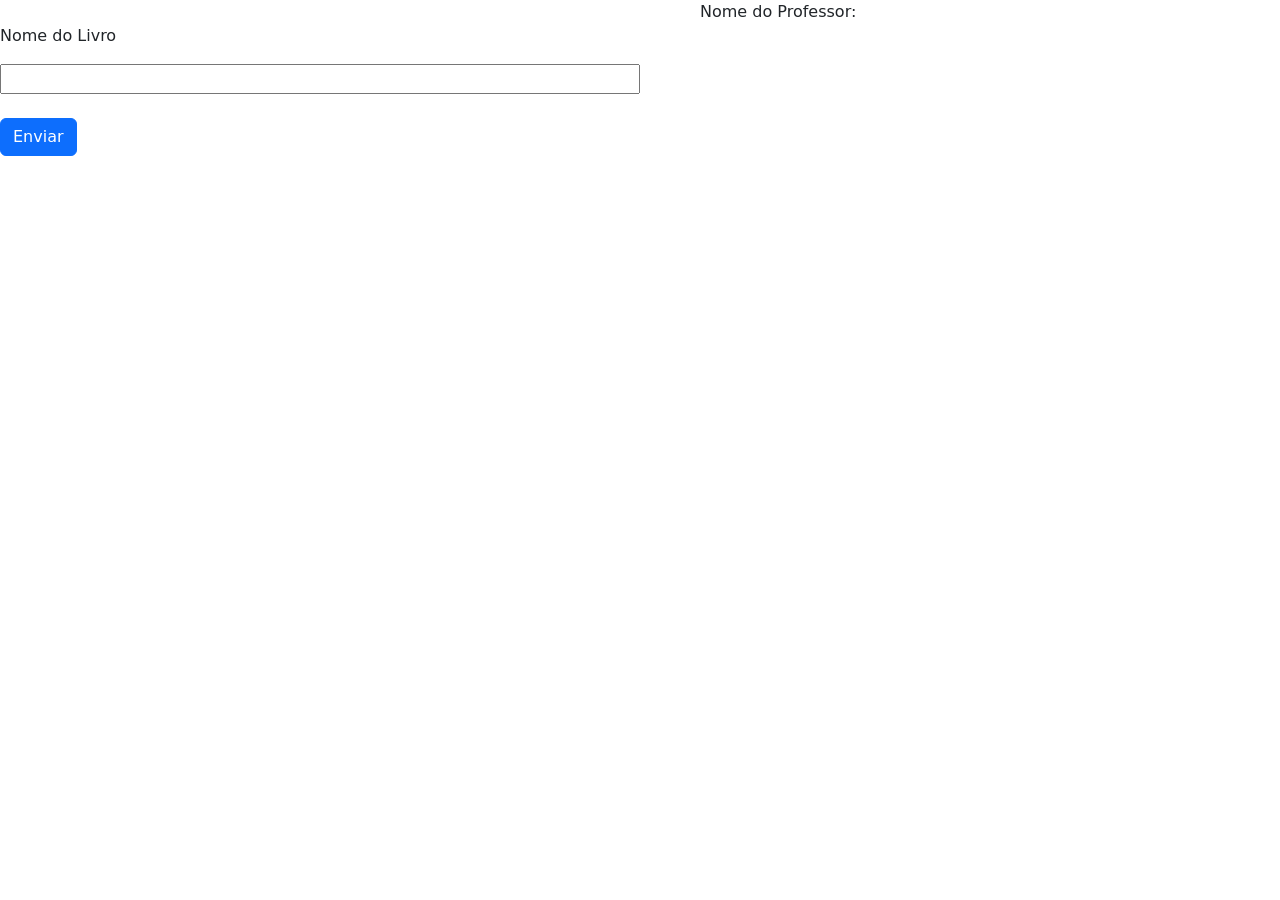
==== cadastroAluno/src/main/resources/templates/cadastrarLivro.html @ 494b4301 "pulo do gato projeto" ====
<!DOCTYPE html>
<html>
<head>
<meta charset="ISO-8859-1">
<title>Insert title here</title>
<link
	href="https://cdn.jsdelivr.net/npm/bootstrap@5.3.0-alpha1/dist/css/bootstrap.min.css"
	rel="stylesheet"
	integrity="sha384-GLhlTQ8iRABdZLl6O3oVMWSktQOp6b7In1Zl3/Jr59b6EGGoI1aFkw7cmDA6j6gD"
	crossorigin="anonymous">


</head>
<body>

	<div th:replace="menu :: navbar">

    </div>
	



	<div th:each="aluno : ${aluno}" class="centralizarObjeto">
				Nome do Professor:
				<td><span th:text="${aluno.nome}" ></span></td>
		</div>

			
	
			<form method="post">
			
				<div>
					<p>Nome do Livro</p>
					<input type="text" name="nome"/>
				</div><br>
				
				<button class="btn btn-primary" type="submit">Enviar</button>
			</form>

			

		</form>
	</div>
</body>


<style>
.centralizarObjeto {
	width: 1000px;
	margin-left: 700px;
}

input[type=text] {
	width: 50%;
}
</style>



</html>
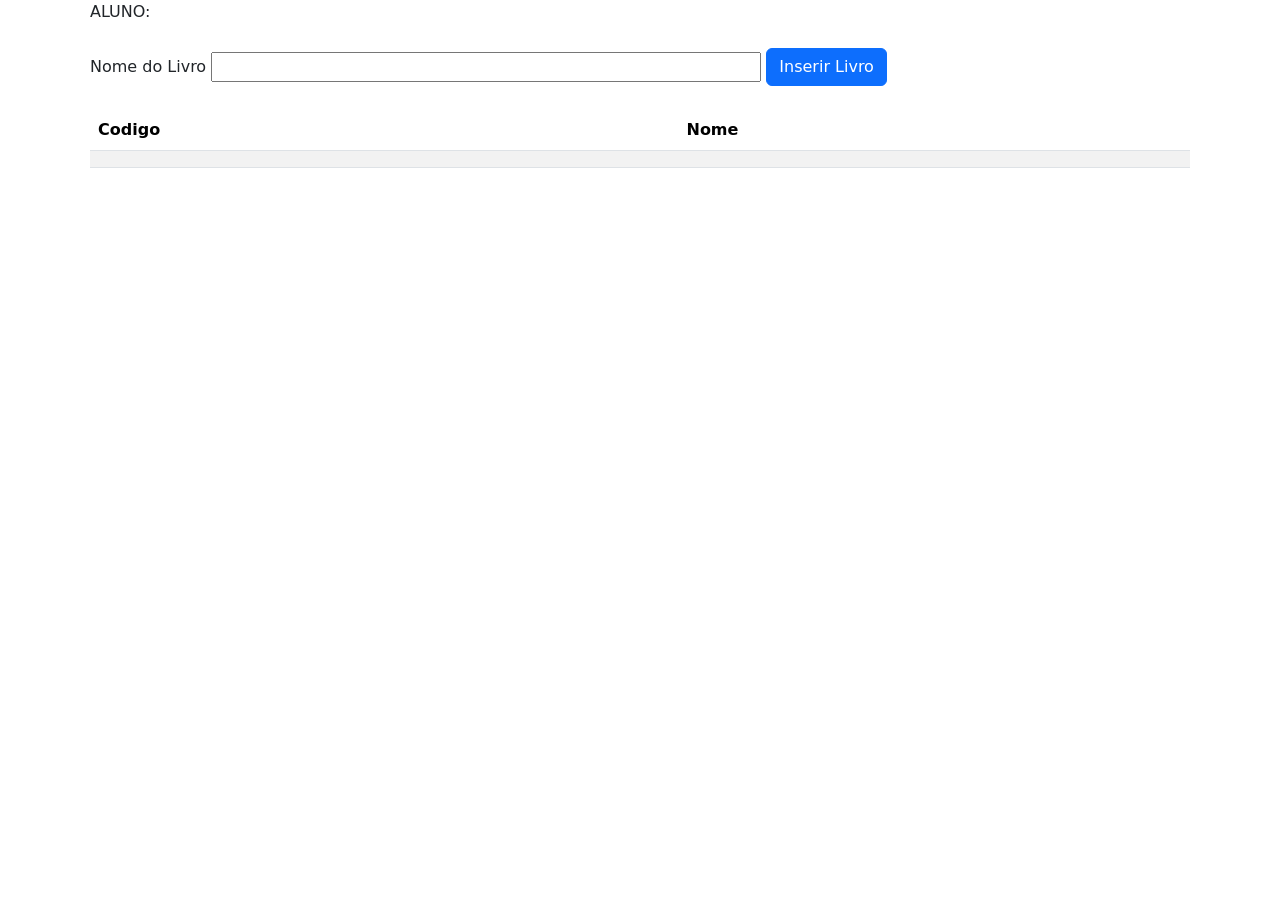
==== commit a89c5f8d: "prova resolvida" ====
--- a/cadastroAluno/src/main/resources/templates/cadastrarLivro.html
+++ b/cadastroAluno/src/main/resources/templates/cadastrarLivro.html
@@ -13,41 +13,71 @@
 </head>
 <body>
 
-	<div th:replace="menu :: navbar">
+	<div th:replace="menu :: navbar"></div>
 
-    </div>
-	
 
 
 
 	<div th:each="aluno : ${aluno}" class="centralizarObjeto">
-				Nome do Professor:
-				<td><span th:text="${aluno.nome}" ></span></td>
-		</div>
+		ALUNO:
+		<td><span th:text="${aluno.nome}"></span></td>
+	</div>
+	<br>
 
-			
-	
+	<div class="centralizarObjeto">
+		<form method="post">
 			<form method="post">
-			
-				<div>
-					<p>Nome do Livro</p>
-					<input type="text" name="nome"/>
-				</div><br>
+
 				
-				<button class="btn btn-primary" type="submit">Enviar</button>
+					Nome do Livro
+					<input type="text" name="nome" />
+				
+				
+
+				<button class="btn btn-primary" type="submit">Inserir Livro</button>
 			</form>
+			<br>
+		</form>
+	</div>
+	<div class="centralizarObjeto">
+		<table class="table table-striped">
+			<thead>
+				<th>Codigo</th>
+				<th>Nome</th>
 
-			
+			</thead>
 
-		</form>
+			<tbody>
+				<tr th:each="livro : ${livros}">
+
+					<td><span th:text="${livro.codigo}"></span></td>
+					<td><span th:text="${livro.nome}"></span></td>
+
+
+				</tr>
+
+
+
+			</tbody>
+
+
+
+
+
+		</table>
+	</div>
+
+
+
 	</div>
 </body>
 
 
 <style>
 .centralizarObjeto {
-	width: 1000px;
-	margin-left: 700px;
+	width: 1100px;
+	margin-left: auto;
+	margin-right: auto;
 }
 
 input[type=text] {
